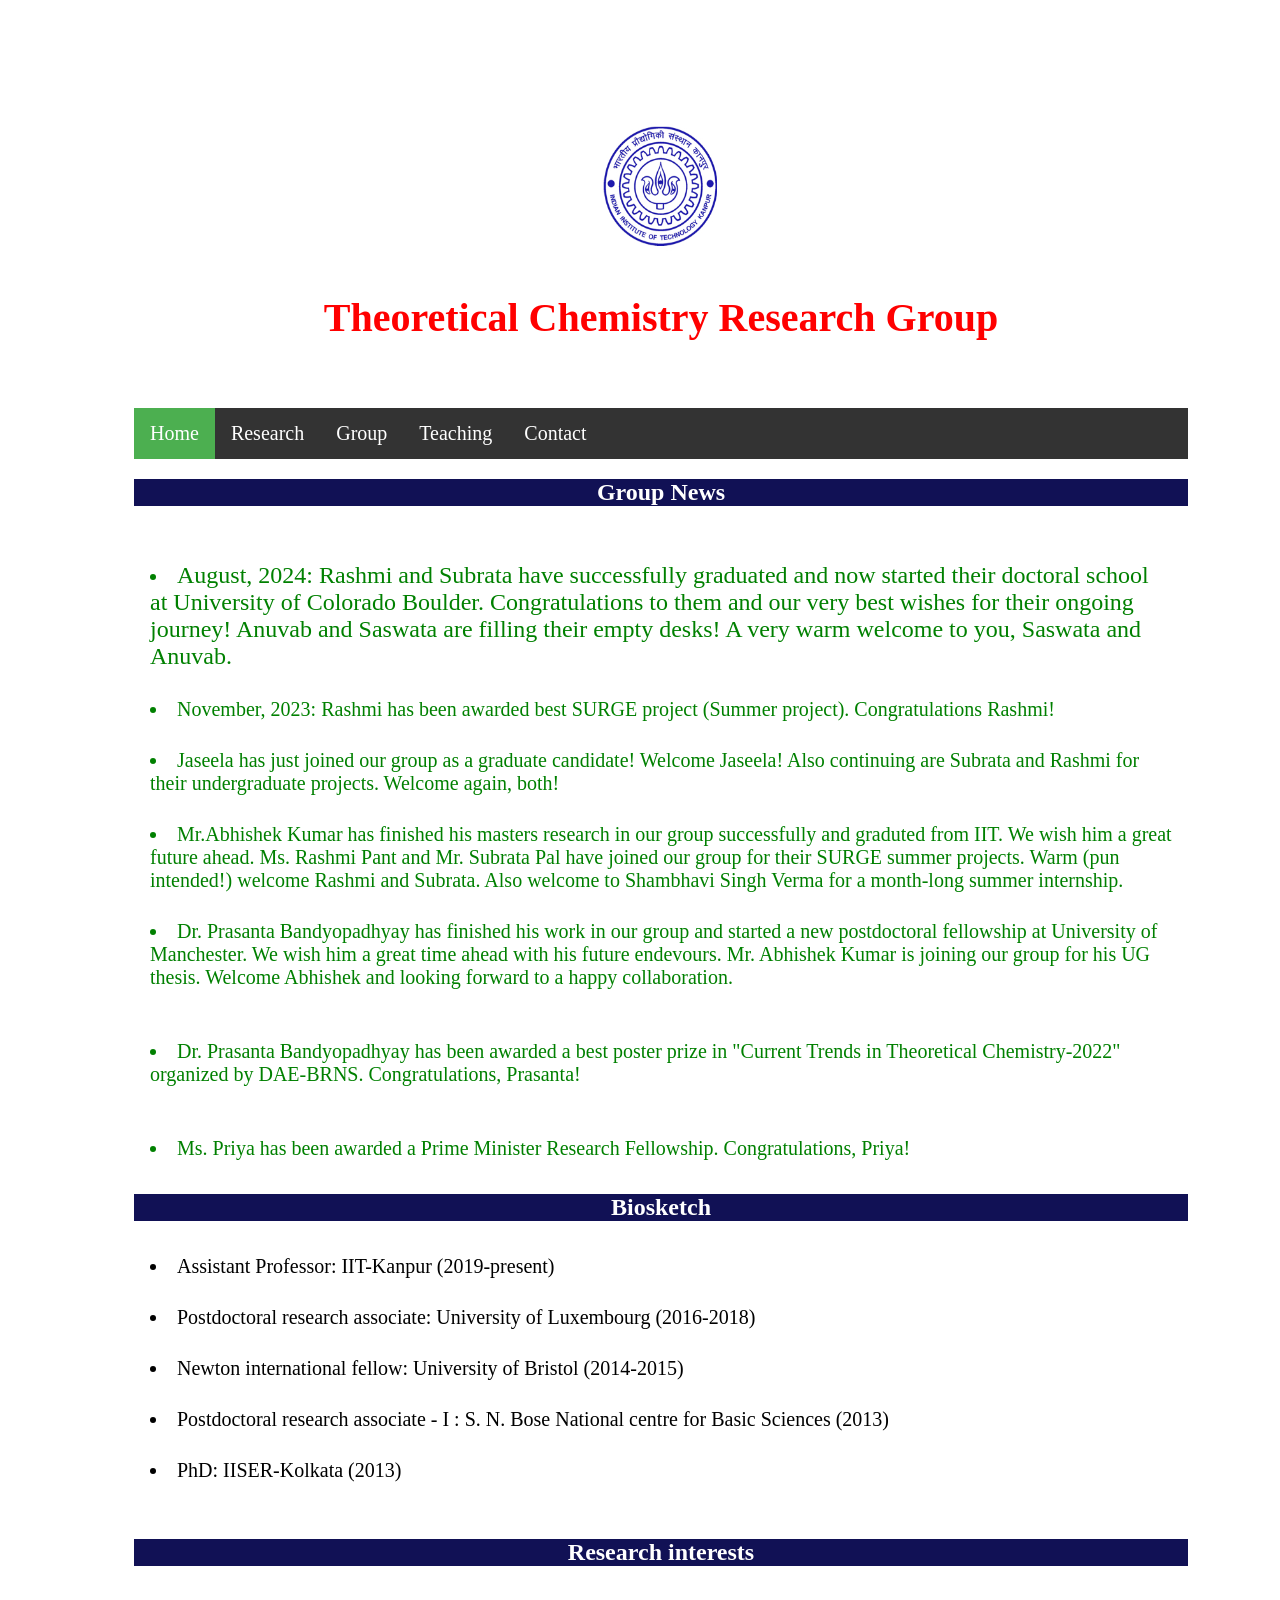
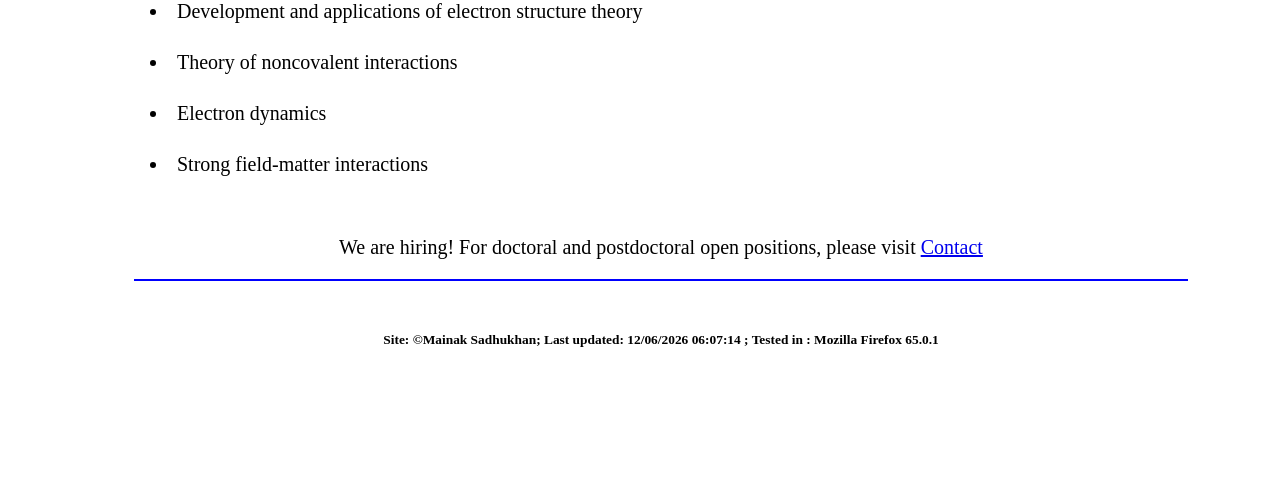
==== index.html @ 1b3f856f "index.html css and logo uploaded" ====
<!DOCTYPE html>
<html>

<head>
    <meta charset="utf-8"/>
    <link rel="stylesheet" type="text/css" href="ankibuki.css">
    <title>Mainak Sadhukhan's home</title>
</head>

<!-- Logo -->


<div class="card">
<img src="pix/bluelogo.jpg" alt="IITK" style="width:150px;height:150px;" >
        <h1> Theoretical Chemistry Research Group </h1>

</div>

<body>
    <ul>
        <li><a class="active" href="index.html">Home</a></li>
        <li><a href="research.html">Research</a></li>
        <li><a href="group.html">Group</a></li>
        <li><a href="teaching.html">Teaching</a></li>
        <li><a href="contacts.html">Contact</a></li>
<!--        <li><a href="#about">লেখকের দরবার</a></li>-->
    </ul>

    <h2> Group News </h2>

<p3>

    <br>
<ul class="c">
   <li2><a style="color:green;"><big>August, 2024: Rashmi and Subrata have successfully graduated and now started their doctoral school at University of Colorado Boulder. Congratulations to them and our very best wishes for their ongoing journey! Anuvab and Saswata are filling their empty desks! A very warm welcome to you, Saswata and Anuvab.</a></big></li2>

   <li2><a style="color:green;"> November, 2023: Rashmi has been awarded best SURGE project (Summer project). Congratulations Rashmi!  </a></li2>

  <li2> <a style="color:green;"> Jaseela has just joined our group as a graduate candidate! Welcome Jaseela! Also continuing are Subrata and Rashmi for their  undergraduate projects. Welcome again, both!  </a> </li2>

 <li2> <a style="color:green;"> Mr.Abhishek Kumar  has finished his masters research in our group successfully and graduted from IIT.  We wish him a great future ahead. Ms. Rashmi Pant and Mr. Subrata Pal have joined our group for their SURGE summer projects. Warm (pun intended!) welcome Rashmi and Subrata. Also welcome to Shambhavi Singh Verma for a month-long summer internship.  </a> </li2>


        <li2> <a style="color:green;"> Dr. Prasanta Bandyopadhyay has finished his work in our group and started a new postdoctoral fellowship at University of Manchester. We wish him a great time ahead with his future endevours. Mr. Abhishek Kumar is joining our group for his UG thesis. Welcome Abhishek and looking forward to a happy collaboration. </a> </li2>

    <br>
        <li2> <a style="color:green;"> Dr. Prasanta Bandyopadhyay has been awarded a best poster prize in "Current Trends in Theoretical Chemistry-2022" organized by DAE-BRNS. Congratulations, Prasanta!  </a></li2>


    <br>
        <li2> <a style="color:green;">Ms. Priya has been awarded a Prime Minister Research Fellowship. Congratulations, Priya! </a></li2> 
</ul>
</p3>

    




    <h2> Biosketch </h2>
  <ul class="c">
   <li2> <a> Assistant Professor: IIT-Kanpur (2019-present)</a></li2>
   <li2> <a> Postdoctoral research associate: University of Luxembourg (2016-2018)</a></li2>
   <li2> <a> Newton international fellow: University of Bristol (2014-2015)</a></li2>
   <li2> <a> Postdoctoral research associate - I : S. N. Bose National centre for Basic Sciences (2013)</a></li2>
   <li2> <a> PhD: IISER-Kolkata (2013)</a></li2>
  </ul>
<br>
<h2> Research interests </h2>
<ul class="c">
 <li2> <a>Development and applications of electron structure theory</a></li2>
 <li2> <a>Theory of noncovalent interactions</a></li2>
 <li2> <a>Electron dynamics</a></li2>
 <li2> <a>Strong field-matter interactions</a></li2>
</ul>
<br>
    <div class="flash" font:bold>
<p3>
    <br>
We are hiring! For doctoral and postdoctoral open positions, please visit <a href="contacts.html">Contact</a>
</p3>
</div>
</body>
<div class="footer">
<p> <h6>Site: &copy;Mainak Sadhukhan; Last updated:
<script language="javascript">
document.write(document.lastModified);
</script>
<script type="text/javascript" src="hits.php"></script>
; Tested in : Mozilla Firefox 65.0.1</h6></p>
</div>
</html>
---- ankibuki.css ----
html
{
    background-color: white;
    font-family: Geogia,Garamond, serif;
    padding: 5%;
    font-size: 100%;
}


* {
    box-sizing: border-box;
}

body {
    font-family: Helvatica;
    padding: 20px;
    background: white;
    text-align: left;
    margin-left: 50px;
    font-size:20px;
}

/* Header/Blog Title */
.header {
    padding: 30px;
    text-align: center;
    background: white;
}

.header h1 {
    font-size: 40px;
    text-align: center;
    color: red;
}

.left {
    font-size: 20px;
    text-align: left;
}
h2{
    font-size:24px;
    font-family: Helvatica;
    text-align:center;
    color: white;
    background-color: #115;
}
h3{
    font-size:18px;
    font-family: Helvatica;
    text-align:center;
    color: white;
    font-weight: bold;
}
h3 span{
  background-color: grey;
}
h4{
    font-size:24px;
    font-family: Helvatica;
    text-align:center;
    color: white;
    background-color: #152;
}
h5{
    font-size:18px;
    font-family: Garamond;
    text-align:center;
    color: red;
    font-weight: bold;
}
/* Create two unequal columns that floats next to each other */
/* Left column */
.leftcolumn {
    float: left;
    width: 75%;
}

/* Right column */
.rightcolumn {
    float: left;
    width: 25%;
    background-color: #f1f1f1;
    padding-left: 20px;
}

/* Fake image */
img {
    background-color: white;
    width: 100%;
    padding: 10px;
    border-style: round;
}
/* Navigation bar*/
ul {
    list-style-type: none;
    margin: 0;
    padding: 0;
    overflow: hidden;
    background-color: #333;
}
.c {
    list-style-type: disc;
    text-align: justify;
    color: white;
    background-color: white;
}

ol {
  background: white;
  padding: 20px;
}


ol li {
  background: white;
  padding: 5px;
  margin-left: 35px;
}


li {
    float: left;
}

li1 {
    float: center;
    background-color:#333
}
li a {
    display: block;
    color: white;
    text-align: left;
    padding: 14px 16px;
    text-decoration: none;
}
li l {
    list-style-type: disc;
    display: block;
    color: black;
    text-align: left;
    padding: 14px 16px;
    text-decoration: none;
}
li1 a {
    display: block;
    color: red;
    text-align: center;
    padding: 14px 16px;
    text-decoration: none;
}
li2 a {
    list-style-position: inside;
    list-style-type: disc;
    display:list-item;
    color: black;
    text-align: left;
    padding: 14px 16px;
    text-decoration: none;
}
li3 a {
/*    list-style-position: inside;*/
    list-style-type: disc;
    display:list-item;
/*     color: blue;*/
    text-align: left;
    padding: 14px 16px;
    text-decoration: none;
}

li4 a {
    list-style-position: inside;
    list-style-type: disc;
    display:list-item;
    background:gray;
    color: white;
    text-align: left;
    padding: 14px 16px;
    text-decoration: none;
}



li a1 {
    display: block;
    color: red;
    text-align: center;
    padding: 14px 16px;
    text-decoration: none;
}

li a:hover:not(.active) {
    background-color: green;
}

li a1:hover:not(.active) {
    background-color: #111;
}
li1 a:hover:not(.active) {
    background-color: #111;
}

li1 a1:hover:not(.active) {
    background-color: #111;
}
.active {
    background-color: #4CAF50;
}
/* Paragraph */
p1 {
 text-align: justify;
 font-family: Helvatica;
}

p2 {
text-align:center;
font-family:Helvatica;
color: red;
}

/* Add a card effect for articles */
.card {
    background-color: white;
    padding: 20px;
    margin-bottom: 20px;
    color: red;
    text-align:center;
}
.card1 {
    background-color: white;
    padding: 20px;
    margin-bottom: 20px;
    color: red;
    text-align:center;
}
.card2 {
  box-shadow: 0 4px 8px 0 rgba(0, 0, 0, 0.2);
  max-width: 350px;
  margin: auto;
  text-align: center;
  font-family: Helvatica;
  background-color: lightgrey;
}
div.ex1 {
  display: inline-block;
  padding-right: 10px;
  padding-left: 10px;
  background-color: white;
  width: 49%;
  height: 300px;
  overflow: scroll;
  box-shadow: 0 4px 8px 0 rgba(0, 0, 0, 0.2);
}
div.ex2 {
  display: inline-block;
  background-color: white;
  padding-left: 10px;
  padding-right: 10px;
  width: 49%;
  height: 300px;
  overflow: scroll;
  box-shadow: 0 4px 8px 0 rgba(0, 0, 0, 0.2);
}
.title {
  color: blue;
  font-weight: bold;
  font-family: Helvatica;
  font-size: 18px;
  background-color: lightgrey;
}
.name{
  color: black;
  font-size: 18x;
  font-weight:bold;
}
.flash {
    animation-name: flash;
    animation-duration: 0.5s;
    animation-timing-function: linear;
    animation-iteration-count: infinite;
    animation-direction: alternate;
    animation-play-state: running;
    font-size: 20px;
    text-align:center;

}

@keyframes flash {
    from {color: red;}
    to {color: green;}
}

.flash p3 {
    font-family: Helvatica

}
/* Clear floats after the columns */
.row:after {
    content: "";
    display: table;
    clear: both;
}

/* Footer */
.footer {
    padding: 20px;
    text-align: center;
    background: white;
    margin-top: 20px;
    border-top:2px solid blue;
}

#footer h6
{
    color: black ;
    text-transform:uppercase;
    font-size:55%;
}
table {
    width:100%;
}
table#t01 tr:nth-child(even) {
    table-align: center;
    background-color: #eee;
}
table#t01 tr:nth-child(odd) {
   background-color: #fff;
}
table#t01 th {
    background-color: black;
    color: white;
}
#footer h4
{
    color: blue ;
}

/* Responsive layout - when the screen is less than 800px wide, make the two columns stack on top of each other instead of next to each other */
@media screen and (max-width: 800px) {
    .leftcolumn, .rightcolumn {
        width: 100%;
        padding: 0;
    }
}

/* Responsive layout - when the screen is less than 400px wide, make the navigation links stack on top of each other instead of next to each other */
@media screen and (max-width: 400px) {
    ul a {
        float: none;
        width: 100%;
    }
}
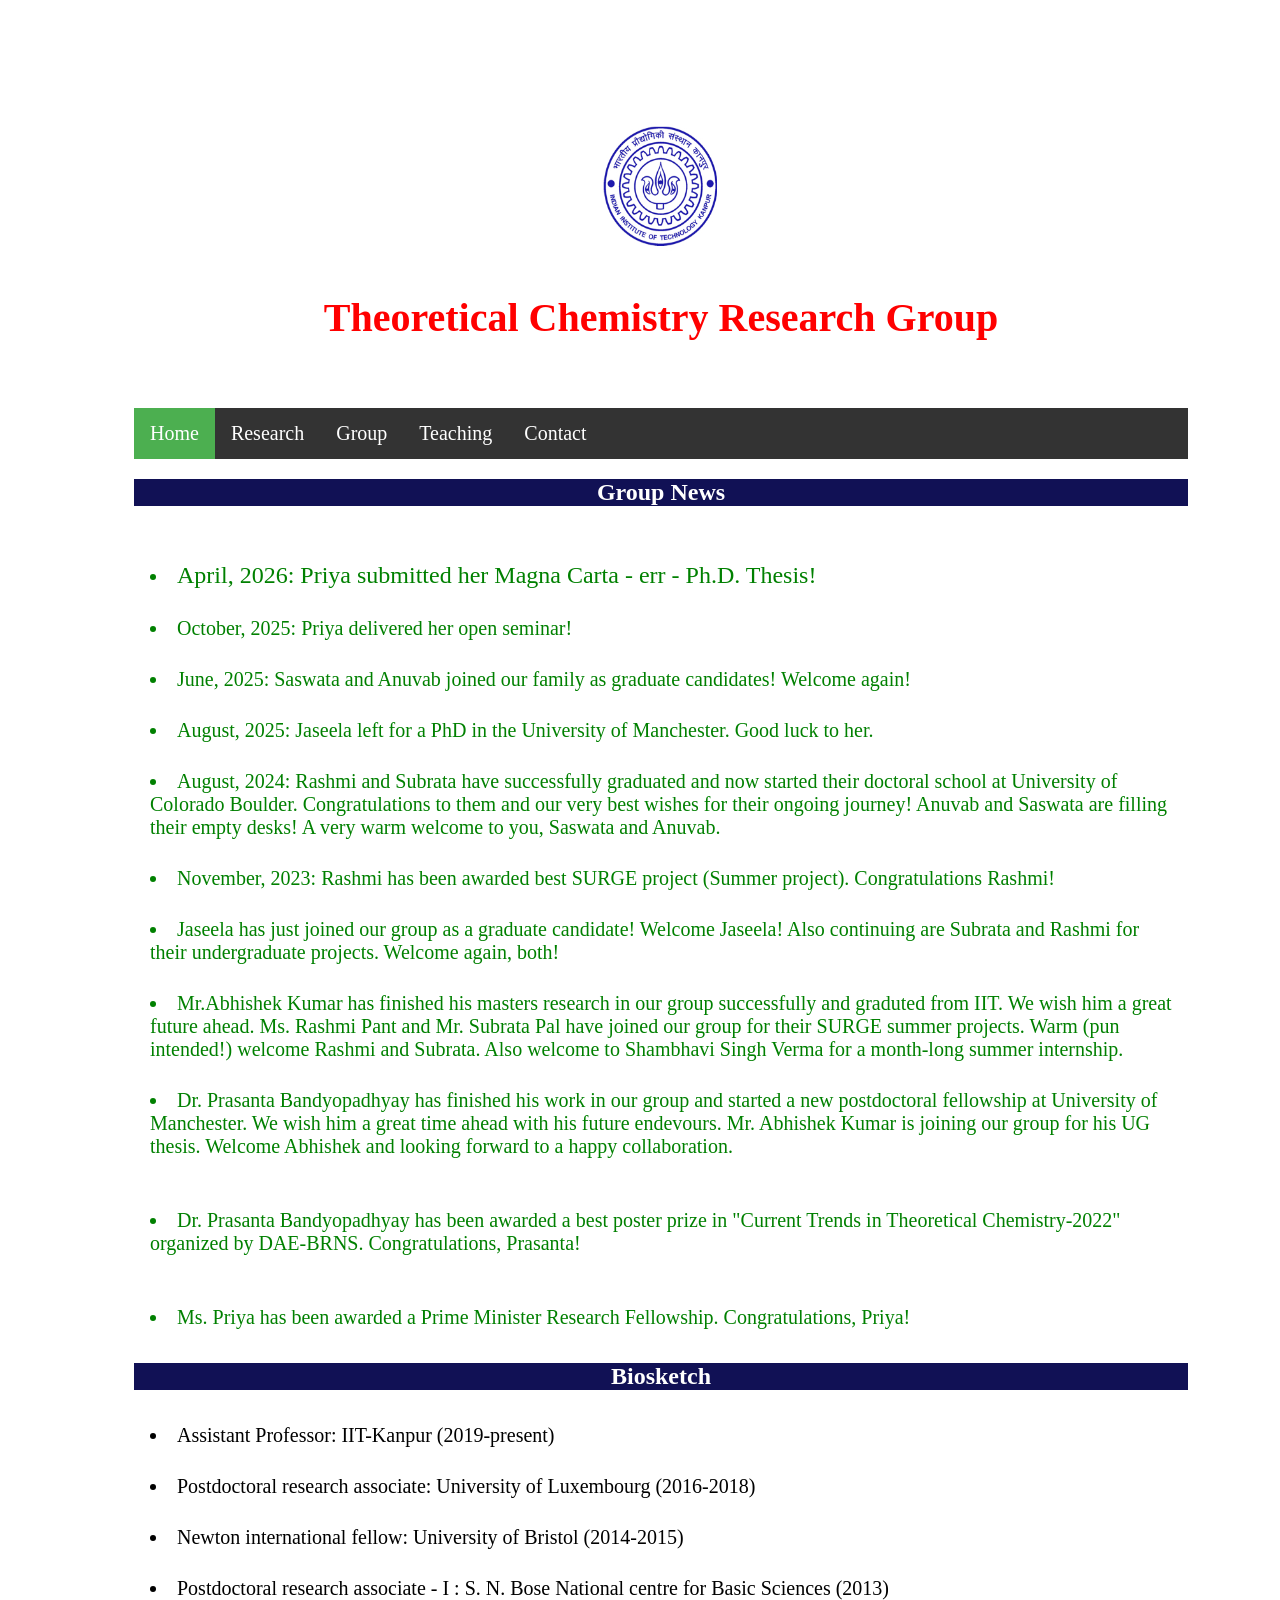
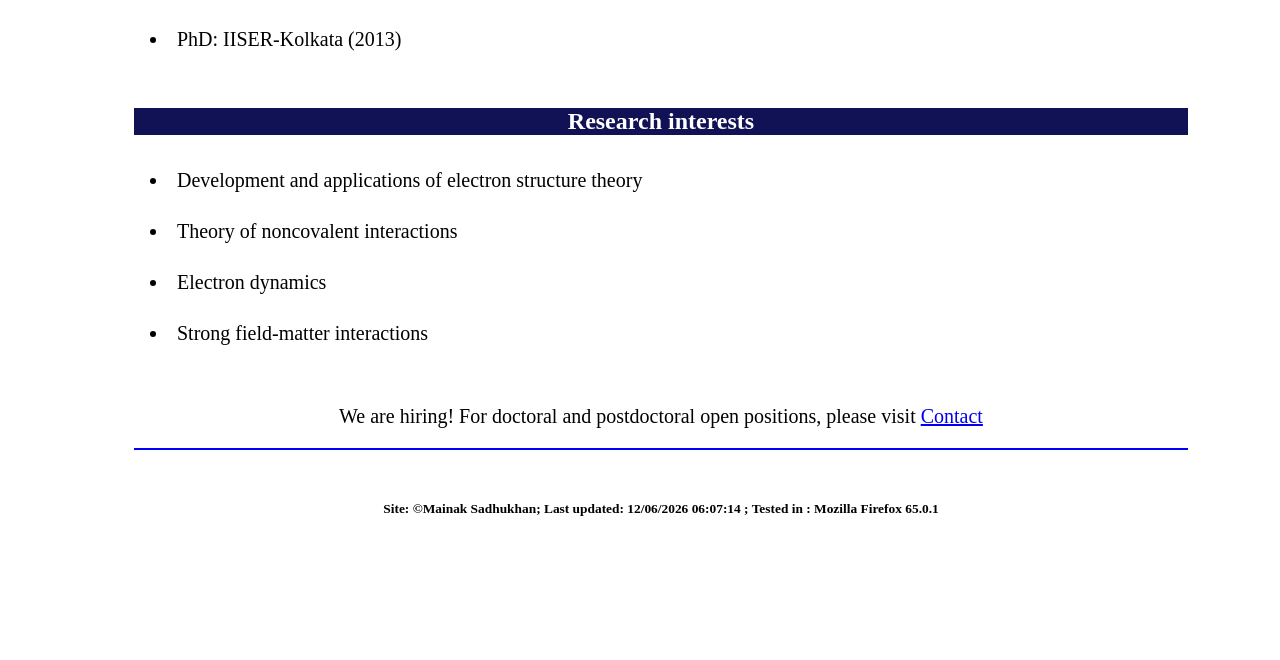
==== commit fbc9240a: "new htmls" ====
--- a/index.html
+++ b/index.html
@@ -32,7 +32,11 @@
 
     <br>
 <ul class="c">
-   <li2><a style="color:green;"><big>August, 2024: Rashmi and Subrata have successfully graduated and now started their doctoral school at University of Colorado Boulder. Congratulations to them and our very best wishes for their ongoing journey! Anuvab and Saswata are filling their empty desks! A very warm welcome to you, Saswata and Anuvab.</a></big></li2>
+  <li2><a style="color:green;"><big> April, 2026: Priya submitted her Magna Carta - err - Ph.D. Thesis!   </a></big></li2>
+  <li2><a style="color:green;">October, 2025: Priya delivered her open seminar!   </a></li2>
+   <li2><a style="color:green;">June, 2025: Saswata and Anuvab joined our family as graduate candidates! Welcome again!  </a></li2>
+  <li2><a style="color:green;">August, 2025: Jaseela left for a PhD in the University of Manchester. Good luck to her.   </a></li2>
+   <li2><a style="color:green;">August, 2024: Rashmi and Subrata have successfully graduated and now started their doctoral school at University of Colorado Boulder. Congratulations to them and our very best wishes for their ongoing journey! Anuvab and Saswata are filling their empty desks! A very warm welcome to you, Saswata and Anuvab.</a></li2>
 
    <li2><a style="color:green;"> November, 2023: Rashmi has been awarded best SURGE project (Summer project). Congratulations Rashmi!  </a></li2>
 
@@ -48,11 +52,11 @@
 
 
     <br>
-        <li2> <a style="color:green;">Ms. Priya has been awarded a Prime Minister Research Fellowship. Congratulations, Priya! </a></li2> 
+        <li2> <a style="color:green;">Ms. Priya has been awarded a Prime Minister Research Fellowship. Congratulations, Priya! </a></li2>
 </ul>
 </p3>
 
-    
+
 
 
 
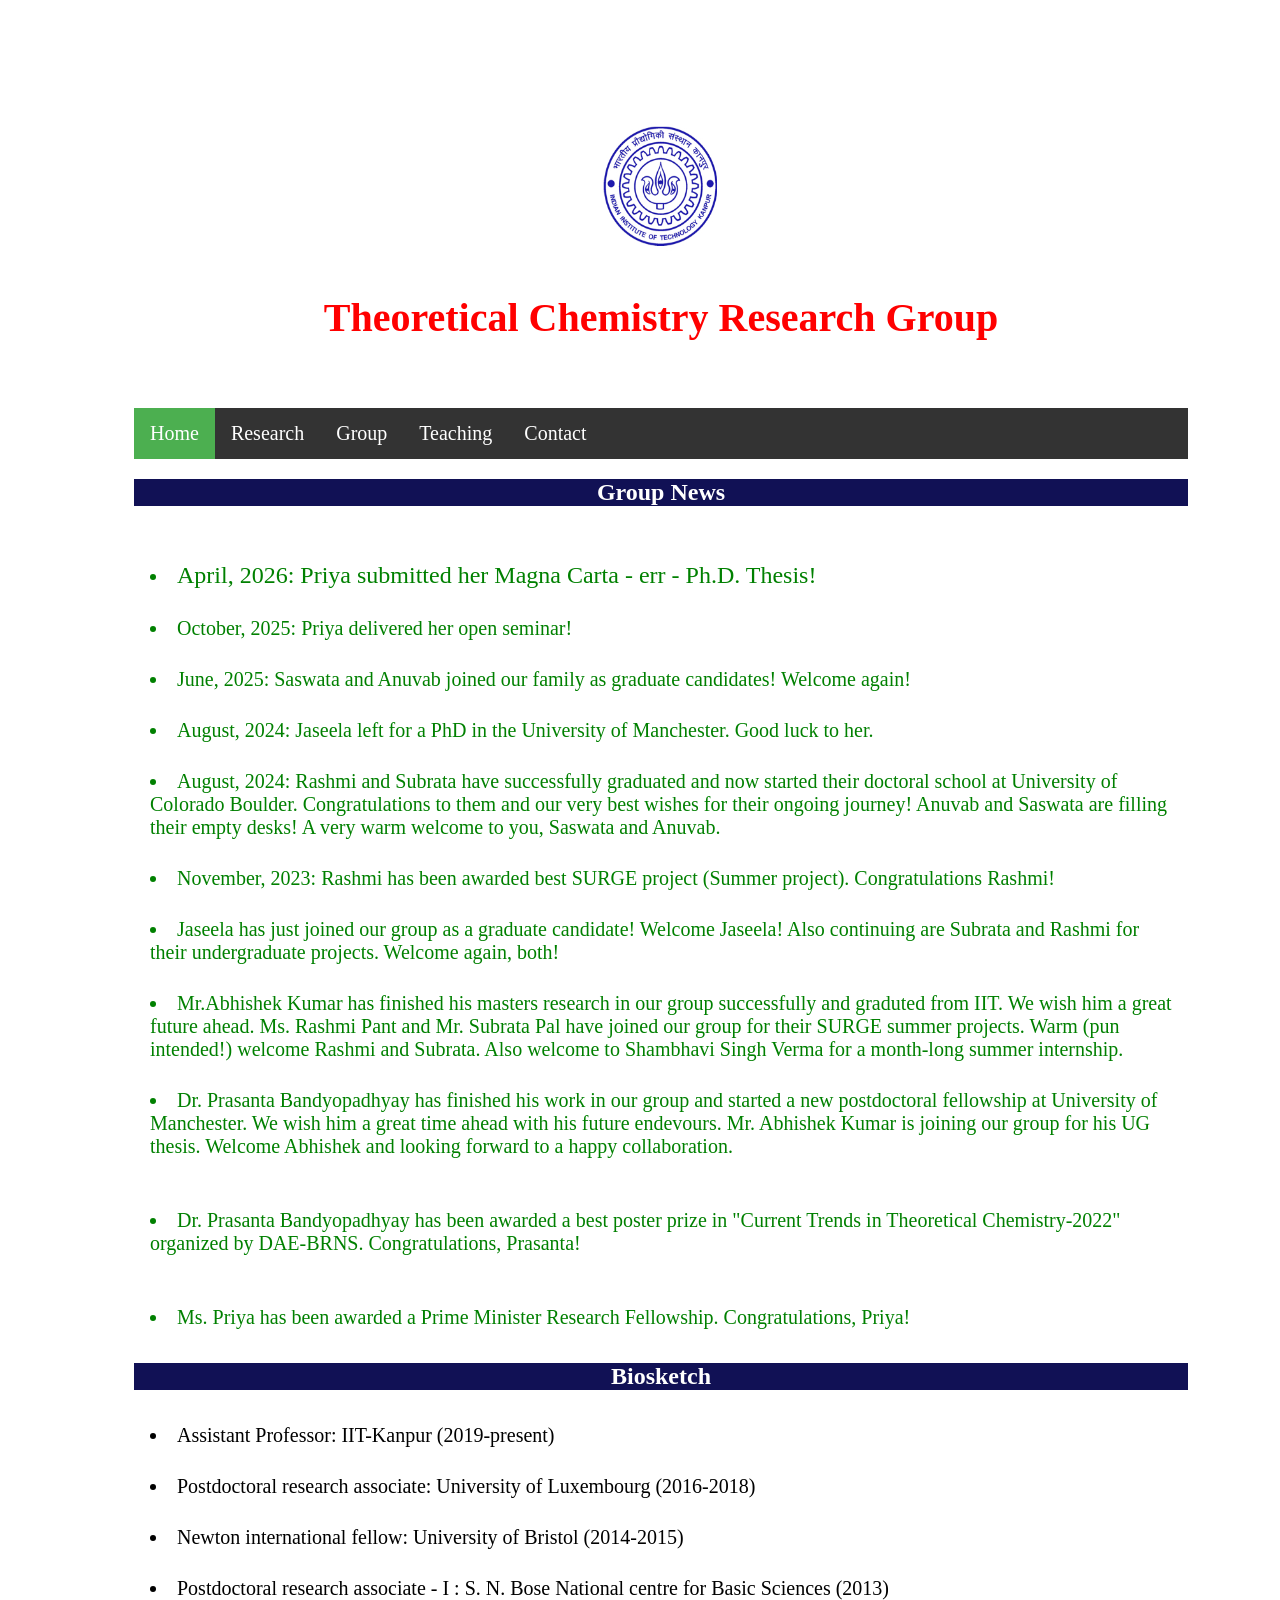
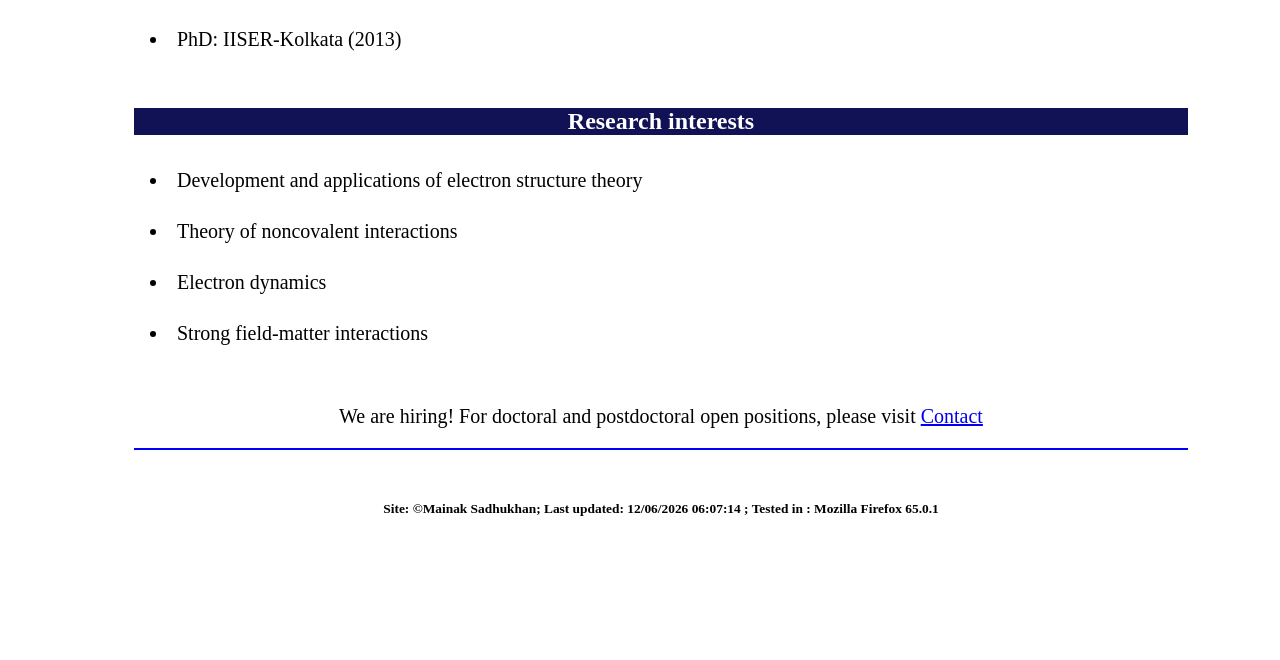
==== commit db2fe1d9: "change jaseela leaving year" ====
--- a/index.html
+++ b/index.html
@@ -35,7 +35,7 @@
   <li2><a style="color:green;"><big> April, 2026: Priya submitted her Magna Carta - err - Ph.D. Thesis!   </a></big></li2>
   <li2><a style="color:green;">October, 2025: Priya delivered her open seminar!   </a></li2>
    <li2><a style="color:green;">June, 2025: Saswata and Anuvab joined our family as graduate candidates! Welcome again!  </a></li2>
-  <li2><a style="color:green;">August, 2025: Jaseela left for a PhD in the University of Manchester. Good luck to her.   </a></li2>
+  <li2><a style="color:green;">August, 2024: Jaseela left for a PhD in the University of Manchester. Good luck to her.   </a></li2>
    <li2><a style="color:green;">August, 2024: Rashmi and Subrata have successfully graduated and now started their doctoral school at University of Colorado Boulder. Congratulations to them and our very best wishes for their ongoing journey! Anuvab and Saswata are filling their empty desks! A very warm welcome to you, Saswata and Anuvab.</a></li2>
 
    <li2><a style="color:green;"> November, 2023: Rashmi has been awarded best SURGE project (Summer project). Congratulations Rashmi!  </a></li2>
